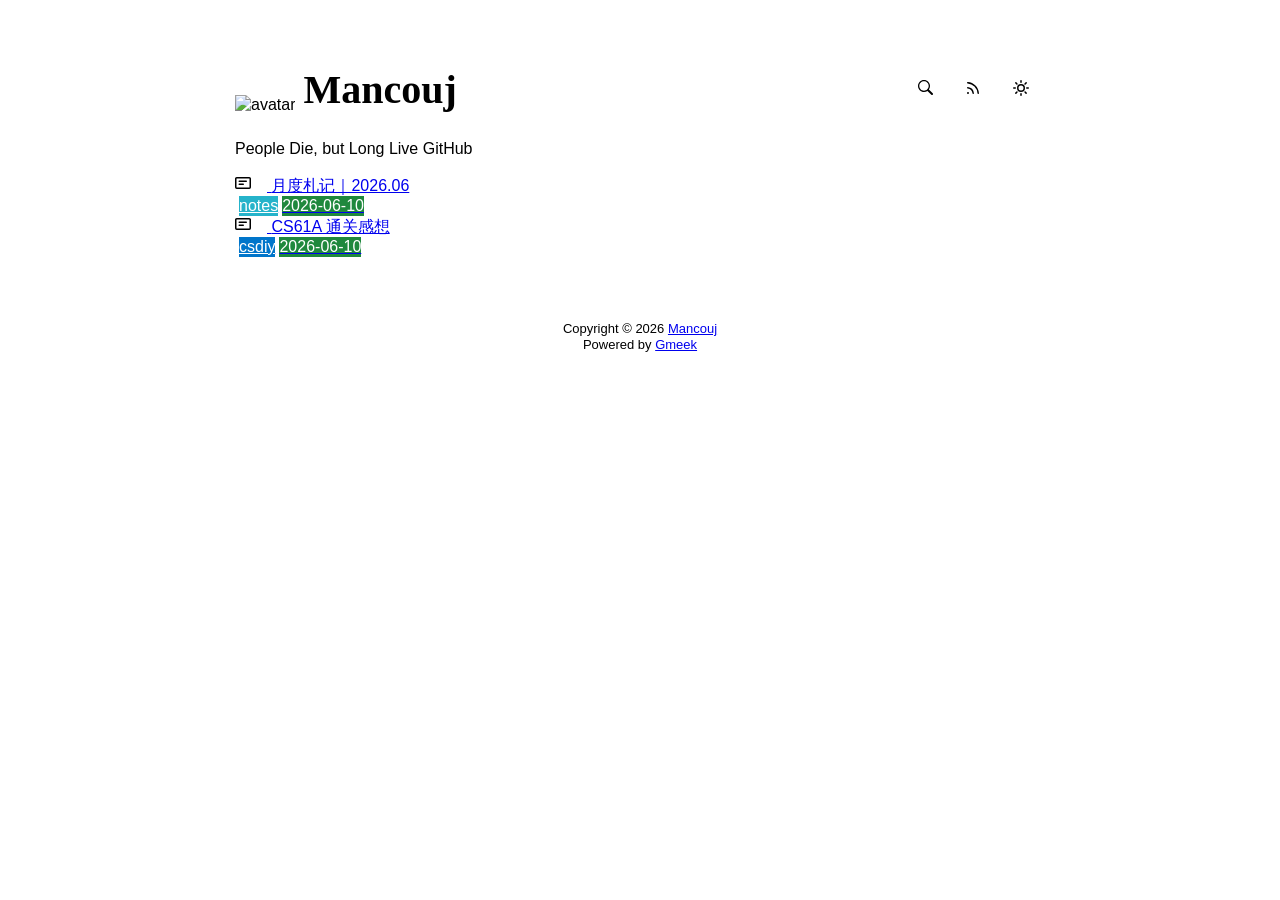
==== docs/index.html @ 9ec1790b "🎉auto update by Gmeek action" ====
<!DOCTYPE html>
<html data-color-mode="light" data-dark-theme="dark" data-light-theme="light" lang="zh-CN">
<head>
    <meta content="text/html; charset=utf-8" http-equiv="content-type" />
    <meta name="viewport" content="width=device-width,initial-scale=1.0">
    <meta http-equiv="X-UA-Compatible" content="IE=edge">
    <link href='https://mirrors.sustech.edu.cn/cdnjs/ajax/libs/Primer/21.0.7/primer.css' rel='stylesheet' />
    
    <link rel="icon" href="https://avatars.githubusercontent.com/mancuoj"><script>
        let theme = localStorage.getItem("meek_theme") || "light";
        document.documentElement.setAttribute("data-color-mode", theme);
    </script>
<meta name="description" content="People Die, but Long Live GitHub">
<meta property="og:title" content="Mancouj">
<meta property="og:description" content="People Die, but Long Live GitHub">
<meta property="og:type" content="blog">
<meta property="og:url" content="https://mancuoj.github.io">
<meta property="og:image" content="https://avatars.githubusercontent.com/mancuoj">
<title>Mancouj</title>

</head>
<style>
body{box-sizing: border-box;min-width: 200px;max-width: 900px;margin: 20px auto;padding: 45px;font-size: 16px;font-family: sans-serif;line-height: 1.25;}
#header{display:flex;padding-bottom:8px;border-bottom: 1px solid var(--borderColor-muted, var(--color-border-muted));margin-bottom: 16px;}
#footer {margin-top:64px; text-align: center;font-size: small;}

</style>

<style>
.avatar {transition: 0.8s;width:64px;height:64px;object-fit: cover;}
.avatar:hover{transform: scale(1.15) rotate(360deg);}
.title-left a{color:inherit;text-decoration:none;vertical-align: bottom;font-size:40px;font-weight: bold;font-family:Monaco;margin-left:8px;}
.title-right{display:flex;margin:auto 0 0 auto;}
.title-right button{margin-right:8px;padding:16px;}
.title-right .circle{padding: 14px 16px;}

.SideNav{min-width: 360px;}
.SideNav-icon{margin-right: 16px}
.SideNav-item .Label{color: #fff;margin-left:4px;}
.d-flex{min-width:0;}
.listTitle{overflow:hidden;white-space:nowrap;text-overflow: ellipsis;max-width: 100%;}
.listLabels{white-space:nowrap;display:flex;}
.listLabels object{max-height:16px;max-width:24px;}

@media (max-width: 600px) {
    body {padding: 8px;}
    .avatar {width:40px;height:40px;}
    .blogTitle{display:none;}
    #buttonRSS{display:none;}
    .LabelTime{display:none;}
}
</style>



<body>
    <div id="header">
<div class="title-left">
    <img src="https://avatars.githubusercontent.com/mancuoj" class="avatar circle" id="avatarImg" alt="avatar"><a class="blogTitle">Mancouj</a></div>
<div class="title-right">
    <a href="https://mancuoj.github.io/tag.html" id="buttonSearch" class="btn btn-invisible circle" title="搜索">
        <svg class="octicon" width="16" height="16" >
            <path id="pathSearch" fill-rule="evenodd"></path>
        </svg>
    </a>
    
    
    <a href="https://mancuoj.github.io/rss.xml" target="_blank" id="buttonRSS" class="btn btn-invisible circle" title="RSS">
        <svg class="octicon" width="16" height="16" >
            <path id="pathRSS" fill-rule="evenodd"></path>
        </svg>
    </a>
    <a class="btn btn-invisible circle" onclick="modeSwitch()" title="切换主题">
        <svg class="octicon" width="16" height="16" >
            <path id="themeSwitch" fill-rule="evenodd"></path>
        </svg>
    </a>
</div>
</div>
    <div id="content">
<div style="margin-bottom: 16px;">People Die, but Long Live GitHub</div>
<nav class="SideNav border">
<a class="SideNav-item d-flex flex-items-center flex-justify-between" href="post/3.html">
    <div class="d-flex flex-items-center">
        <svg class="SideNav-icon octicon" style="width:16px;height:16px"><path class="svgTop0" d=""></path>
        </svg>
        <span class="listTitle">月度札记｜2026.06</span>
    </div>
    <div class="listLabels">
        
        <span class="Label LabelName" style="background-color:#25b3ca"><object><a style="color:#fff" href="tag.html#notes">notes</a></object></span>
        <span class="Label LabelTime" style="background-color:#1f883d">2026-06-10</span>
    </div>
</a><a class="SideNav-item d-flex flex-items-center flex-justify-between" href="post/2.html">
    <div class="d-flex flex-items-center">
        <svg class="SideNav-icon octicon" style="width:16px;height:16px"><path class="svgTop0" d=""></path>
        </svg>
        <span class="listTitle">CS61A 通关感想</span>
    </div>
    <div class="listLabels">
        
        <span class="Label LabelName" style="background-color:#0075ca"><object><a style="color:#fff" href="tag.html#csdiy">csdiy</a></object></span>
        <span class="Label LabelTime" style="background-color:#1f883d">2026-06-10</span>
    </div>
</a>
</nav>
</div>
    <div id="footer"><div id="footer1">Copyright © <span id="copyrightYear"></span> <a href="https://mancuoj.github.io">Mancouj</a></div>
<div id="footer2">
    <span id="runday"></span><span>Powered by <a href="https://meekdai.com/Gmeek.html" target="_blank">Gmeek</a></span>
</div>

<script>
var now=new Date();
document.getElementById("copyrightYear").innerHTML=now.getFullYear();

if(""!=""){
    var startSite=new Date("");
    var diff=now.getTime()-startSite.getTime();
    var diffDay=Math.floor(diff/(1000*60*60*24));
    document.getElementById("runday").innerHTML="网站运行 "+diffDay+" 天"+" • ";
}
</script></div>
</body>
<script>
var IconList={'sun': 'M8 10.5a2.5 2.5 0 100-5 2.5 2.5 0 000 5zM8 12a4 4 0 100-8 4 4 0 000 8zM8 0a.75.75 0 01.75.75v1.5a.75.75 0 01-1.5 0V.75A.75.75 0 018 0zm0 13a.75.75 0 01.75.75v1.5a.75.75 0 01-1.5 0v-1.5A.75.75 0 018 13zM2.343 2.343a.75.75 0 011.061 0l1.06 1.061a.75.75 0 01-1.06 1.06l-1.06-1.06a.75.75 0 010-1.06zm9.193 9.193a.75.75 0 011.06 0l1.061 1.06a.75.75 0 01-1.06 1.061l-1.061-1.06a.75.75 0 010-1.061zM16 8a.75.75 0 01-.75.75h-1.5a.75.75 0 010-1.5h1.5A.75.75 0 0116 8zM3 8a.75.75 0 01-.75.75H.75a.75.75 0 010-1.5h1.5A.75.75 0 013 8zm10.657-5.657a.75.75 0 010 1.061l-1.061 1.06a.75.75 0 11-1.06-1.06l1.06-1.06a.75.75 0 011.06 0zm-9.193 9.193a.75.75 0 010 1.06l-1.06 1.061a.75.75 0 11-1.061-1.06l1.06-1.061a.75.75 0 011.061 0z', 'moon': 'M9.598 1.591a.75.75 0 01.785-.175 7 7 0 11-8.967 8.967.75.75 0 01.961-.96 5.5 5.5 0 007.046-7.046.75.75 0 01.175-.786zm1.616 1.945a7 7 0 01-7.678 7.678 5.5 5.5 0 107.678-7.678z', 'sync': 'M1.705 8.005a.75.75 0 0 1 .834.656 5.5 5.5 0 0 0 9.592 2.97l-1.204-1.204a.25.25 0 0 1 .177-.427h3.646a.25.25 0 0 1 .25.25v3.646a.25.25 0 0 1-.427.177l-1.38-1.38A7.002 7.002 0 0 1 1.05 8.84a.75.75 0 0 1 .656-.834ZM8 2.5a5.487 5.487 0 0 0-4.131 1.869l1.204 1.204A.25.25 0 0 1 4.896 6H1.25A.25.25 0 0 1 1 5.75V2.104a.25.25 0 0 1 .427-.177l1.38 1.38A7.002 7.002 0 0 1 14.95 7.16a.75.75 0 0 1-1.49.178A5.5 5.5 0 0 0 8 2.5Z', 'search': 'M15.7 13.3l-3.81-3.83A5.93 5.93 0 0 0 13 6c0-3.31-2.69-6-6-6S1 2.69 1 6s2.69 6 6 6c1.3 0 2.48-.41 3.47-1.11l3.83 3.81c.19.2.45.3.7.3.25 0 .52-.09.7-.3a.996.996 0 0 0 0-1.41v.01zM7 10.7c-2.59 0-4.7-2.11-4.7-4.7 0-2.59 2.11-4.7 4.7-4.7 2.59 0 4.7 2.11 4.7 4.7 0 2.59-2.11 4.7-4.7 4.7z', 'rss': 'M2.002 2.725a.75.75 0 0 1 .797-.699C8.79 2.42 13.58 7.21 13.974 13.201a.75.75 0 0 1-1.497.098 10.502 10.502 0 0 0-9.776-9.776.747.747 0 0 1-.7-.798ZM2.84 7.05h-.002a7.002 7.002 0 0 1 6.113 6.111.75.75 0 0 1-1.49.178 5.503 5.503 0 0 0-4.8-4.8.75.75 0 0 1 .179-1.489ZM2 13a1 1 0 1 1 2 0 1 1 0 0 1-2 0Z', 'upload': 'M2.75 14A1.75 1.75 0 0 1 1 12.25v-2.5a.75.75 0 0 1 1.5 0v2.5c0 .138.112.25.25.25h10.5a.25.25 0 0 0 .25-.25v-2.5a.75.75 0 0 1 1.5 0v2.5A1.75 1.75 0 0 1 13.25 14Z M11.78 4.72a.749.749 0 1 1-1.06 1.06L8.75 3.811V9.5a.75.75 0 0 1-1.5 0V3.811L5.28 5.78a.749.749 0 1 1-1.06-1.06l3.25-3.25a.749.749 0 0 1 1.06 0l3.25 3.25Z', 'post': 'M0 3.75C0 2.784.784 2 1.75 2h12.5c.966 0 1.75.784 1.75 1.75v8.5A1.75 1.75 0 0 1 14.25 14H1.75A1.75 1.75 0 0 1 0 12.25Zm1.75-.25a.25.25 0 0 0-.25.25v8.5c0 .138.112.25.25.25h12.5a.25.25 0 0 0 .25-.25v-8.5a.25.25 0 0 0-.25-.25ZM3.5 6.25a.75.75 0 0 1 .75-.75h7a.75.75 0 0 1 0 1.5h-7a.75.75 0 0 1-.75-.75Zm.75 2.25h4a.75.75 0 0 1 0 1.5h-4a.75.75 0 0 1 0-1.5Z'};
var utterancesLoad=0;

let themeSettings={
    "dark": ["dark","moon","#00f0ff","dark-blue"],
    "light": ["light","sun","#ff5000","github-light"],
    "auto": ["auto","sync","","preferred-color-scheme"]
};
function changeTheme(mode, icon, color, utheme){
    document.documentElement.setAttribute("data-color-mode",mode);
    document.getElementById("themeSwitch").setAttribute("d",value=IconList[icon]);
    document.getElementById("themeSwitch").parentNode.style.color=color;
    if(utterancesLoad==1){utterancesTheme(utheme);}
}
function modeSwitch(){
    let currentMode=document.documentElement.getAttribute('data-color-mode');
    let newMode = currentMode === "light" ? "dark" : currentMode === "dark" ? "auto" : "light";
    localStorage.setItem("meek_theme", newMode);
    if(themeSettings[newMode]){
        changeTheme(...themeSettings[newMode]);
    }
}
function utterancesTheme(theme){
    const message={type:'set-theme',theme: theme};
    const iframe=document.getElementsByClassName('utterances-frame')[0];
    iframe.contentWindow.postMessage(message,'https://utteranc.es');
}
if(themeSettings[theme]){changeTheme(...themeSettings[theme]);}
console.log("\n %c Gmeek last https://github.com/Meekdai/Gmeek \n","padding:5px 0;background:#02d81d;color:#fff");
</script>

<script>
document.getElementById("pathSearch").setAttribute("d",IconList["search"]);
document.getElementById("pathRSS").setAttribute("d",IconList["rss"]);
iconTOP=document.getElementsByClassName("svgTop1");
iconPost=document.getElementsByClassName("svgTop0");
for(var i=0;i<iconTOP.length;i++){
    iconTOP[i].setAttribute("d",IconList["upload"]);
    iconTOP[i].parentNode.style.color="red";
}
for(var i=0;i<iconPost.length;i++){
    iconPost[i].setAttribute("d",IconList["post"]);
}




</script>


</html>
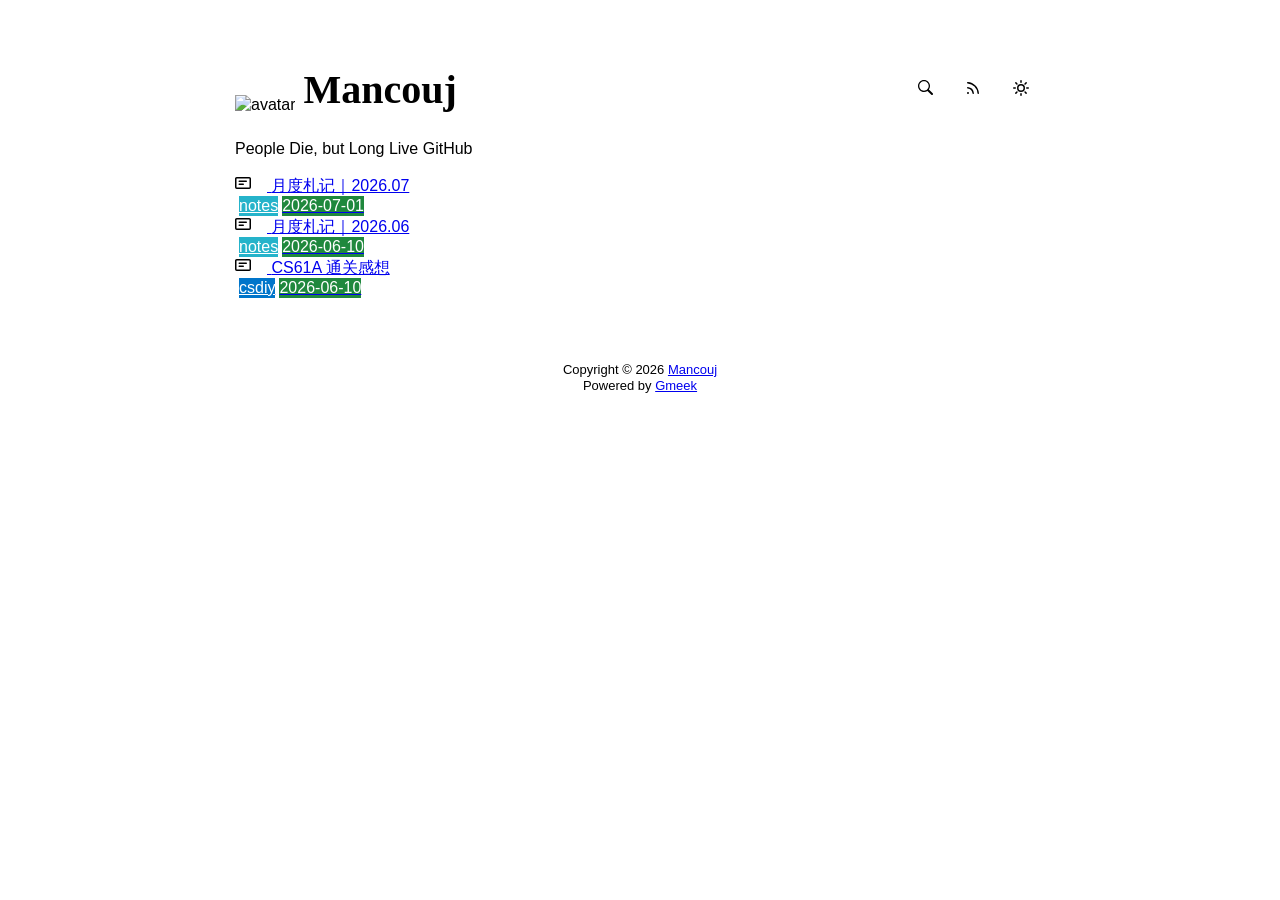
==== commit f5c4ff42: "🎉auto update by Gmeek action" ====
--- a/docs/index.html
+++ b/docs/index.html
@@ -80,7 +80,18 @@
     <div id="content">
 <div style="margin-bottom: 16px;">People Die, but Long Live GitHub</div>
 <nav class="SideNav border">
-<a class="SideNav-item d-flex flex-items-center flex-justify-between" href="post/3.html">
+<a class="SideNav-item d-flex flex-items-center flex-justify-between" href="post/4.html">
+    <div class="d-flex flex-items-center">
+        <svg class="SideNav-icon octicon" style="width:16px;height:16px"><path class="svgTop0" d=""></path>
+        </svg>
+        <span class="listTitle">月度札记｜2026.07</span>
+    </div>
+    <div class="listLabels">
+        
+        <span class="Label LabelName" style="background-color:#25b3ca"><object><a style="color:#fff" href="tag.html#notes">notes</a></object></span>
+        <span class="Label LabelTime" style="background-color:#1f883d">2026-07-01</span>
+    </div>
+</a><a class="SideNav-item d-flex flex-items-center flex-justify-between" href="post/3.html">
     <div class="d-flex flex-items-center">
         <svg class="SideNav-icon octicon" style="width:16px;height:16px"><path class="svgTop0" d=""></path>
         </svg>
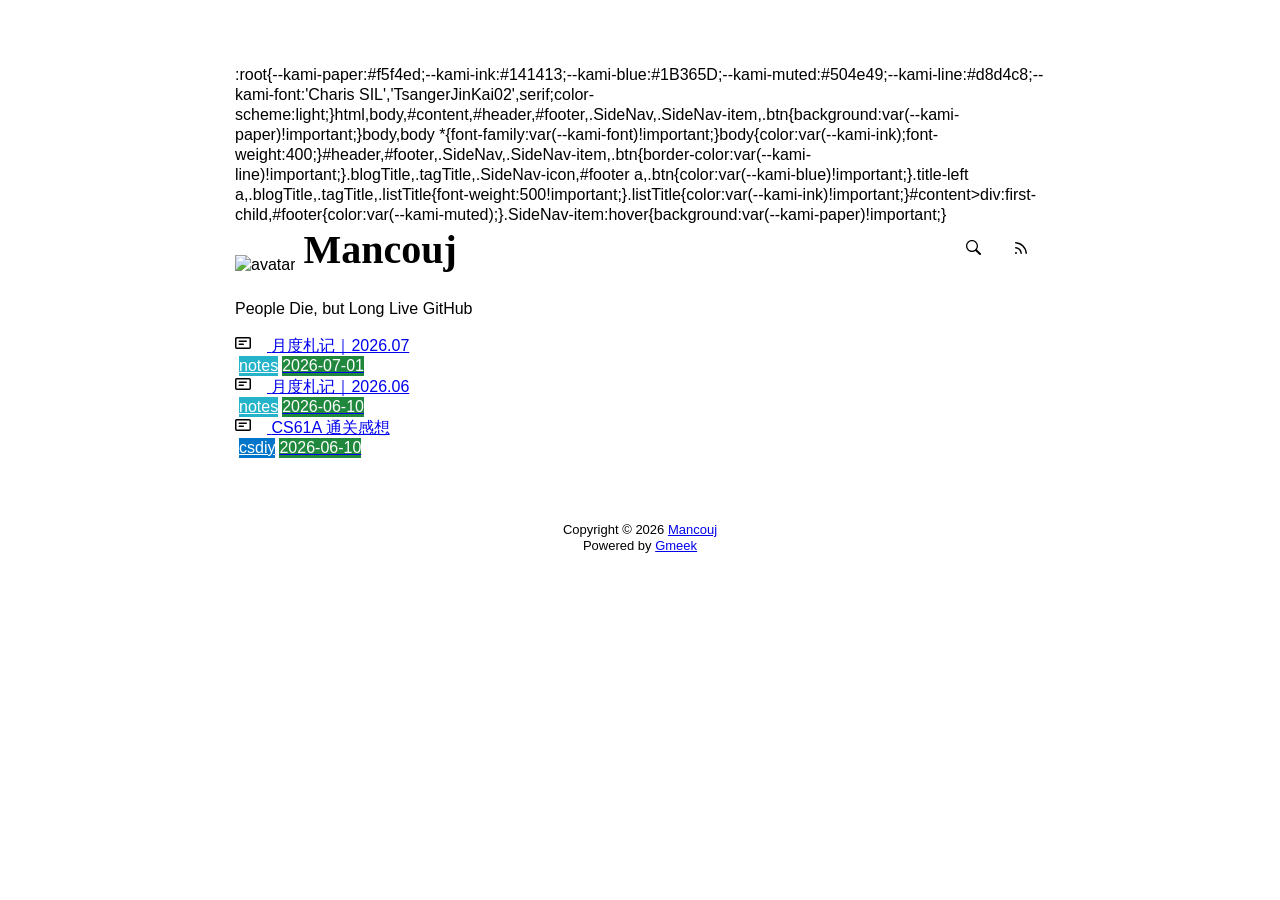
==== commit cb4a984f: "🎉auto update by Gmeek action" ====
--- a/docs/index.html
+++ b/docs/index.html
@@ -1,15 +1,12 @@
 <!DOCTYPE html>
-<html data-color-mode="light" data-dark-theme="dark" data-light-theme="light" lang="zh-CN">
+<html data-color-mode="light" data-dark-theme="github-light" data-light-theme="light" lang="zh-CN">
 <head>
     <meta content="text/html; charset=utf-8" http-equiv="content-type" />
     <meta name="viewport" content="width=device-width,initial-scale=1.0">
     <meta http-equiv="X-UA-Compatible" content="IE=edge">
     <link href='https://mirrors.sustech.edu.cn/cdnjs/ajax/libs/Primer/21.0.7/primer.css' rel='stylesheet' />
-    
-    <link rel="icon" href="https://avatars.githubusercontent.com/mancuoj"><script>
-        let theme = localStorage.getItem("meek_theme") || "light";
-        document.documentElement.setAttribute("data-color-mode", theme);
-    </script>
+    <link rel="preconnect" href="https://gw.alipayobjects.com" crossorigin><link rel="preconnect" href="https://fonts.googleapis.com"><link rel="preconnect" href="https://fonts.gstatic.com" crossorigin><link rel="stylesheet" href="https://gw.alipayobjects.com/os/k/jinkai/style.css"><link rel="stylesheet" href="https://fonts.googleapis.com/css2?family=Charis+SIL:wght@400;700&display=swap">
+    <link rel="icon" href="https://avatars.githubusercontent.com/mancuoj">
 <meta name="description" content="People Die, but Long Live GitHub">
 <meta property="og:title" content="Mancouj">
 <meta property="og:description" content="People Die, but Long Live GitHub">
@@ -50,7 +47,7 @@
     .LabelTime{display:none;}
 }
 </style>
-
+:root{--kami-paper:#f5f4ed;--kami-ink:#141413;--kami-blue:#1B365D;--kami-muted:#504e49;--kami-line:#d8d4c8;--kami-font:'Charis SIL','TsangerJinKai02',serif;color-scheme:light;}html,body,#content,#header,#footer,.SideNav,.SideNav-item,.btn{background:var(--kami-paper)!important;}body,body *{font-family:var(--kami-font)!important;}body{color:var(--kami-ink);font-weight:400;}#header,#footer,.SideNav,.SideNav-item,.btn{border-color:var(--kami-line)!important;}.blogTitle,.tagTitle,.SideNav-icon,#footer a,.btn{color:var(--kami-blue)!important;}.title-left a,.blogTitle,.tagTitle,.listTitle{font-weight:500!important;}.listTitle{color:var(--kami-ink)!important;}#content>div:first-child,#footer{color:var(--kami-muted);}.SideNav-item:hover{background:var(--kami-paper)!important;}
 
 
 <body>
@@ -70,7 +67,7 @@
             <path id="pathRSS" fill-rule="evenodd"></path>
         </svg>
     </a>
-    <a class="btn btn-invisible circle" onclick="modeSwitch()" title="切换主题">
+    <a class="btn btn-invisible circle" onclick="modeSwitch()" title="切换主题"style="display:none;">
         <svg class="octicon" width="16" height="16" >
             <path id="themeSwitch" fill-rule="evenodd"></path>
         </svg>
@@ -137,31 +134,6 @@
 var IconList={'sun': 'M8 10.5a2.5 2.5 0 100-5 2.5 2.5 0 000 5zM8 12a4 4 0 100-8 4 4 0 000 8zM8 0a.75.75 0 01.75.75v1.5a.75.75 0 01-1.5 0V.75A.75.75 0 018 0zm0 13a.75.75 0 01.75.75v1.5a.75.75 0 01-1.5 0v-1.5A.75.75 0 018 13zM2.343 2.343a.75.75 0 011.061 0l1.06 1.061a.75.75 0 01-1.06 1.06l-1.06-1.06a.75.75 0 010-1.06zm9.193 9.193a.75.75 0 011.06 0l1.061 1.06a.75.75 0 01-1.06 1.061l-1.061-1.06a.75.75 0 010-1.061zM16 8a.75.75 0 01-.75.75h-1.5a.75.75 0 010-1.5h1.5A.75.75 0 0116 8zM3 8a.75.75 0 01-.75.75H.75a.75.75 0 010-1.5h1.5A.75.75 0 013 8zm10.657-5.657a.75.75 0 010 1.061l-1.061 1.06a.75.75 0 11-1.06-1.06l1.06-1.06a.75.75 0 011.06 0zm-9.193 9.193a.75.75 0 010 1.06l-1.06 1.061a.75.75 0 11-1.061-1.06l1.06-1.061a.75.75 0 011.061 0z', 'moon': 'M9.598 1.591a.75.75 0 01.785-.175 7 7 0 11-8.967 8.967.75.75 0 01.961-.96 5.5 5.5 0 007.046-7.046.75.75 0 01.175-.786zm1.616 1.945a7 7 0 01-7.678 7.678 5.5 5.5 0 107.678-7.678z', 'sync': 'M1.705 8.005a.75.75 0 0 1 .834.656 5.5 5.5 0 0 0 9.592 2.97l-1.204-1.204a.25.25 0 0 1 .177-.427h3.646a.25.25 0 0 1 .25.25v3.646a.25.25 0 0 1-.427.177l-1.38-1.38A7.002 7.002 0 0 1 1.05 8.84a.75.75 0 0 1 .656-.834ZM8 2.5a5.487 5.487 0 0 0-4.131 1.869l1.204 1.204A.25.25 0 0 1 4.896 6H1.25A.25.25 0 0 1 1 5.75V2.104a.25.25 0 0 1 .427-.177l1.38 1.38A7.002 7.002 0 0 1 14.95 7.16a.75.75 0 0 1-1.49.178A5.5 5.5 0 0 0 8 2.5Z', 'search': 'M15.7 13.3l-3.81-3.83A5.93 5.93 0 0 0 13 6c0-3.31-2.69-6-6-6S1 2.69 1 6s2.69 6 6 6c1.3 0 2.48-.41 3.47-1.11l3.83 3.81c.19.2.45.3.7.3.25 0 .52-.09.7-.3a.996.996 0 0 0 0-1.41v.01zM7 10.7c-2.59 0-4.7-2.11-4.7-4.7 0-2.59 2.11-4.7 4.7-4.7 2.59 0 4.7 2.11 4.7 4.7 0 2.59-2.11 4.7-4.7 4.7z', 'rss': 'M2.002 2.725a.75.75 0 0 1 .797-.699C8.79 2.42 13.58 7.21 13.974 13.201a.75.75 0 0 1-1.497.098 10.502 10.502 0 0 0-9.776-9.776.747.747 0 0 1-.7-.798ZM2.84 7.05h-.002a7.002 7.002 0 0 1 6.113 6.111.75.75 0 0 1-1.49.178 5.503 5.503 0 0 0-4.8-4.8.75.75 0 0 1 .179-1.489ZM2 13a1 1 0 1 1 2 0 1 1 0 0 1-2 0Z', 'upload': 'M2.75 14A1.75 1.75 0 0 1 1 12.25v-2.5a.75.75 0 0 1 1.5 0v2.5c0 .138.112.25.25.25h10.5a.25.25 0 0 0 .25-.25v-2.5a.75.75 0 0 1 1.5 0v2.5A1.75 1.75 0 0 1 13.25 14Z M11.78 4.72a.749.749 0 1 1-1.06 1.06L8.75 3.811V9.5a.75.75 0 0 1-1.5 0V3.811L5.28 5.78a.749.749 0 1 1-1.06-1.06l3.25-3.25a.749.749 0 0 1 1.06 0l3.25 3.25Z', 'post': 'M0 3.75C0 2.784.784 2 1.75 2h12.5c.966 0 1.75.784 1.75 1.75v8.5A1.75 1.75 0 0 1 14.25 14H1.75A1.75 1.75 0 0 1 0 12.25Zm1.75-.25a.25.25 0 0 0-.25.25v8.5c0 .138.112.25.25.25h12.5a.25.25 0 0 0 .25-.25v-8.5a.25.25 0 0 0-.25-.25ZM3.5 6.25a.75.75 0 0 1 .75-.75h7a.75.75 0 0 1 0 1.5h-7a.75.75 0 0 1-.75-.75Zm.75 2.25h4a.75.75 0 0 1 0 1.5h-4a.75.75 0 0 1 0-1.5Z'};
 var utterancesLoad=0;
 
-let themeSettings={
-    "dark": ["dark","moon","#00f0ff","dark-blue"],
-    "light": ["light","sun","#ff5000","github-light"],
-    "auto": ["auto","sync","","preferred-color-scheme"]
-};
-function changeTheme(mode, icon, color, utheme){
-    document.documentElement.setAttribute("data-color-mode",mode);
-    document.getElementById("themeSwitch").setAttribute("d",value=IconList[icon]);
-    document.getElementById("themeSwitch").parentNode.style.color=color;
-    if(utterancesLoad==1){utterancesTheme(utheme);}
-}
-function modeSwitch(){
-    let currentMode=document.documentElement.getAttribute('data-color-mode');
-    let newMode = currentMode === "light" ? "dark" : currentMode === "dark" ? "auto" : "light";
-    localStorage.setItem("meek_theme", newMode);
-    if(themeSettings[newMode]){
-        changeTheme(...themeSettings[newMode]);
-    }
-}
-function utterancesTheme(theme){
-    const message={type:'set-theme',theme: theme};
-    const iframe=document.getElementsByClassName('utterances-frame')[0];
-    iframe.contentWindow.postMessage(message,'https://utteranc.es');
-}
-if(themeSettings[theme]){changeTheme(...themeSettings[theme]);}
 console.log("\n %c Gmeek last https://github.com/Meekdai/Gmeek \n","padding:5px 0;background:#02d81d;color:#fff");
 </script>
 
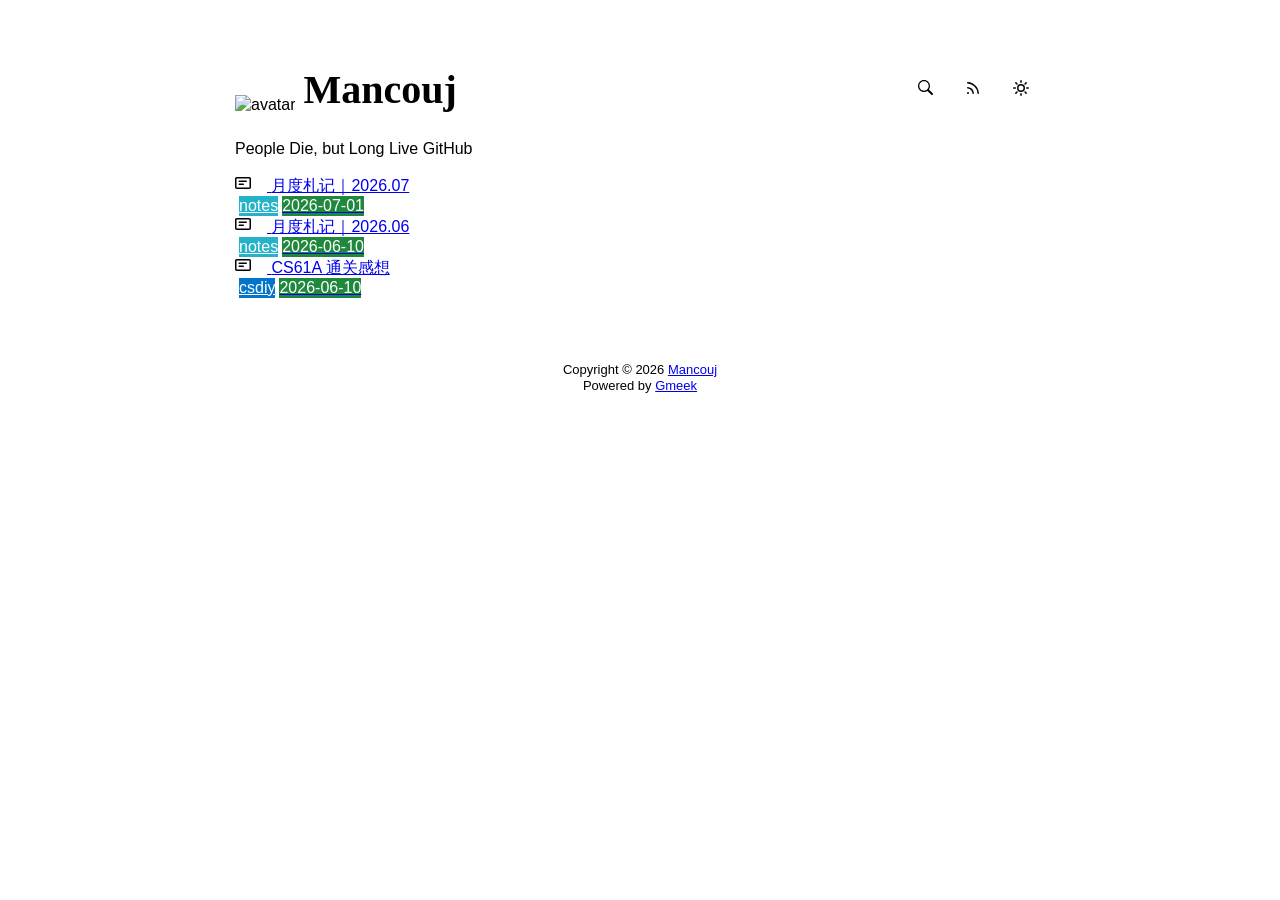
==== commit bc051a60: "🎉auto update by Gmeek action" ====
--- a/docs/index.html
+++ b/docs/index.html
@@ -1,12 +1,15 @@
 <!DOCTYPE html>
-<html data-color-mode="light" data-dark-theme="github-light" data-light-theme="light" lang="zh-CN">
+<html data-color-mode="light" data-dark-theme="dark" data-light-theme="light" lang="zh-CN">
 <head>
     <meta content="text/html; charset=utf-8" http-equiv="content-type" />
     <meta name="viewport" content="width=device-width,initial-scale=1.0">
     <meta http-equiv="X-UA-Compatible" content="IE=edge">
     <link href='https://mirrors.sustech.edu.cn/cdnjs/ajax/libs/Primer/21.0.7/primer.css' rel='stylesheet' />
-    <link rel="preconnect" href="https://gw.alipayobjects.com" crossorigin><link rel="preconnect" href="https://fonts.googleapis.com"><link rel="preconnect" href="https://fonts.gstatic.com" crossorigin><link rel="stylesheet" href="https://gw.alipayobjects.com/os/k/jinkai/style.css"><link rel="stylesheet" href="https://fonts.googleapis.com/css2?family=Charis+SIL:wght@400;700&display=swap">
-    <link rel="icon" href="https://avatars.githubusercontent.com/mancuoj">
+    
+    <link rel="icon" href="https://avatars.githubusercontent.com/mancuoj"><script>
+        let theme = localStorage.getItem("meek_theme") || "light";
+        document.documentElement.setAttribute("data-color-mode", theme);
+    </script>
 <meta name="description" content="People Die, but Long Live GitHub">
 <meta property="og:title" content="Mancouj">
 <meta property="og:description" content="People Die, but Long Live GitHub">
@@ -47,7 +50,7 @@
     .LabelTime{display:none;}
 }
 </style>
-:root{--kami-paper:#f5f4ed;--kami-ink:#141413;--kami-blue:#1B365D;--kami-muted:#504e49;--kami-line:#d8d4c8;--kami-font:'Charis SIL','TsangerJinKai02',serif;color-scheme:light;}html,body,#content,#header,#footer,.SideNav,.SideNav-item,.btn{background:var(--kami-paper)!important;}body,body *{font-family:var(--kami-font)!important;}body{color:var(--kami-ink);font-weight:400;}#header,#footer,.SideNav,.SideNav-item,.btn{border-color:var(--kami-line)!important;}.blogTitle,.tagTitle,.SideNav-icon,#footer a,.btn{color:var(--kami-blue)!important;}.title-left a,.blogTitle,.tagTitle,.listTitle{font-weight:500!important;}.listTitle{color:var(--kami-ink)!important;}#content>div:first-child,#footer{color:var(--kami-muted);}.SideNav-item:hover{background:var(--kami-paper)!important;}
+
 
 
 <body>
@@ -67,7 +70,7 @@
             <path id="pathRSS" fill-rule="evenodd"></path>
         </svg>
     </a>
-    <a class="btn btn-invisible circle" onclick="modeSwitch()" title="切换主题"style="display:none;">
+    <a class="btn btn-invisible circle" onclick="modeSwitch()" title="切换主题">
         <svg class="octicon" width="16" height="16" >
             <path id="themeSwitch" fill-rule="evenodd"></path>
         </svg>
@@ -134,6 +137,31 @@
 var IconList={'sun': 'M8 10.5a2.5 2.5 0 100-5 2.5 2.5 0 000 5zM8 12a4 4 0 100-8 4 4 0 000 8zM8 0a.75.75 0 01.75.75v1.5a.75.75 0 01-1.5 0V.75A.75.75 0 018 0zm0 13a.75.75 0 01.75.75v1.5a.75.75 0 01-1.5 0v-1.5A.75.75 0 018 13zM2.343 2.343a.75.75 0 011.061 0l1.06 1.061a.75.75 0 01-1.06 1.06l-1.06-1.06a.75.75 0 010-1.06zm9.193 9.193a.75.75 0 011.06 0l1.061 1.06a.75.75 0 01-1.06 1.061l-1.061-1.06a.75.75 0 010-1.061zM16 8a.75.75 0 01-.75.75h-1.5a.75.75 0 010-1.5h1.5A.75.75 0 0116 8zM3 8a.75.75 0 01-.75.75H.75a.75.75 0 010-1.5h1.5A.75.75 0 013 8zm10.657-5.657a.75.75 0 010 1.061l-1.061 1.06a.75.75 0 11-1.06-1.06l1.06-1.06a.75.75 0 011.06 0zm-9.193 9.193a.75.75 0 010 1.06l-1.06 1.061a.75.75 0 11-1.061-1.06l1.06-1.061a.75.75 0 011.061 0z', 'moon': 'M9.598 1.591a.75.75 0 01.785-.175 7 7 0 11-8.967 8.967.75.75 0 01.961-.96 5.5 5.5 0 007.046-7.046.75.75 0 01.175-.786zm1.616 1.945a7 7 0 01-7.678 7.678 5.5 5.5 0 107.678-7.678z', 'sync': 'M1.705 8.005a.75.75 0 0 1 .834.656 5.5 5.5 0 0 0 9.592 2.97l-1.204-1.204a.25.25 0 0 1 .177-.427h3.646a.25.25 0 0 1 .25.25v3.646a.25.25 0 0 1-.427.177l-1.38-1.38A7.002 7.002 0 0 1 1.05 8.84a.75.75 0 0 1 .656-.834ZM8 2.5a5.487 5.487 0 0 0-4.131 1.869l1.204 1.204A.25.25 0 0 1 4.896 6H1.25A.25.25 0 0 1 1 5.75V2.104a.25.25 0 0 1 .427-.177l1.38 1.38A7.002 7.002 0 0 1 14.95 7.16a.75.75 0 0 1-1.49.178A5.5 5.5 0 0 0 8 2.5Z', 'search': 'M15.7 13.3l-3.81-3.83A5.93 5.93 0 0 0 13 6c0-3.31-2.69-6-6-6S1 2.69 1 6s2.69 6 6 6c1.3 0 2.48-.41 3.47-1.11l3.83 3.81c.19.2.45.3.7.3.25 0 .52-.09.7-.3a.996.996 0 0 0 0-1.41v.01zM7 10.7c-2.59 0-4.7-2.11-4.7-4.7 0-2.59 2.11-4.7 4.7-4.7 2.59 0 4.7 2.11 4.7 4.7 0 2.59-2.11 4.7-4.7 4.7z', 'rss': 'M2.002 2.725a.75.75 0 0 1 .797-.699C8.79 2.42 13.58 7.21 13.974 13.201a.75.75 0 0 1-1.497.098 10.502 10.502 0 0 0-9.776-9.776.747.747 0 0 1-.7-.798ZM2.84 7.05h-.002a7.002 7.002 0 0 1 6.113 6.111.75.75 0 0 1-1.49.178 5.503 5.503 0 0 0-4.8-4.8.75.75 0 0 1 .179-1.489ZM2 13a1 1 0 1 1 2 0 1 1 0 0 1-2 0Z', 'upload': 'M2.75 14A1.75 1.75 0 0 1 1 12.25v-2.5a.75.75 0 0 1 1.5 0v2.5c0 .138.112.25.25.25h10.5a.25.25 0 0 0 .25-.25v-2.5a.75.75 0 0 1 1.5 0v2.5A1.75 1.75 0 0 1 13.25 14Z M11.78 4.72a.749.749 0 1 1-1.06 1.06L8.75 3.811V9.5a.75.75 0 0 1-1.5 0V3.811L5.28 5.78a.749.749 0 1 1-1.06-1.06l3.25-3.25a.749.749 0 0 1 1.06 0l3.25 3.25Z', 'post': 'M0 3.75C0 2.784.784 2 1.75 2h12.5c.966 0 1.75.784 1.75 1.75v8.5A1.75 1.75 0 0 1 14.25 14H1.75A1.75 1.75 0 0 1 0 12.25Zm1.75-.25a.25.25 0 0 0-.25.25v8.5c0 .138.112.25.25.25h12.5a.25.25 0 0 0 .25-.25v-8.5a.25.25 0 0 0-.25-.25ZM3.5 6.25a.75.75 0 0 1 .75-.75h7a.75.75 0 0 1 0 1.5h-7a.75.75 0 0 1-.75-.75Zm.75 2.25h4a.75.75 0 0 1 0 1.5h-4a.75.75 0 0 1 0-1.5Z'};
 var utterancesLoad=0;
 
+let themeSettings={
+    "dark": ["dark","moon","#00f0ff","dark-blue"],
+    "light": ["light","sun","#ff5000","github-light"],
+    "auto": ["auto","sync","","preferred-color-scheme"]
+};
+function changeTheme(mode, icon, color, utheme){
+    document.documentElement.setAttribute("data-color-mode",mode);
+    document.getElementById("themeSwitch").setAttribute("d",value=IconList[icon]);
+    document.getElementById("themeSwitch").parentNode.style.color=color;
+    if(utterancesLoad==1){utterancesTheme(utheme);}
+}
+function modeSwitch(){
+    let currentMode=document.documentElement.getAttribute('data-color-mode');
+    let newMode = currentMode === "light" ? "dark" : currentMode === "dark" ? "auto" : "light";
+    localStorage.setItem("meek_theme", newMode);
+    if(themeSettings[newMode]){
+        changeTheme(...themeSettings[newMode]);
+    }
+}
+function utterancesTheme(theme){
+    const message={type:'set-theme',theme: theme};
+    const iframe=document.getElementsByClassName('utterances-frame')[0];
+    iframe.contentWindow.postMessage(message,'https://utteranc.es');
+}
+if(themeSettings[theme]){changeTheme(...themeSettings[theme]);}
 console.log("\n %c Gmeek last https://github.com/Meekdai/Gmeek \n","padding:5px 0;background:#02d81d;color:#fff");
 </script>
 
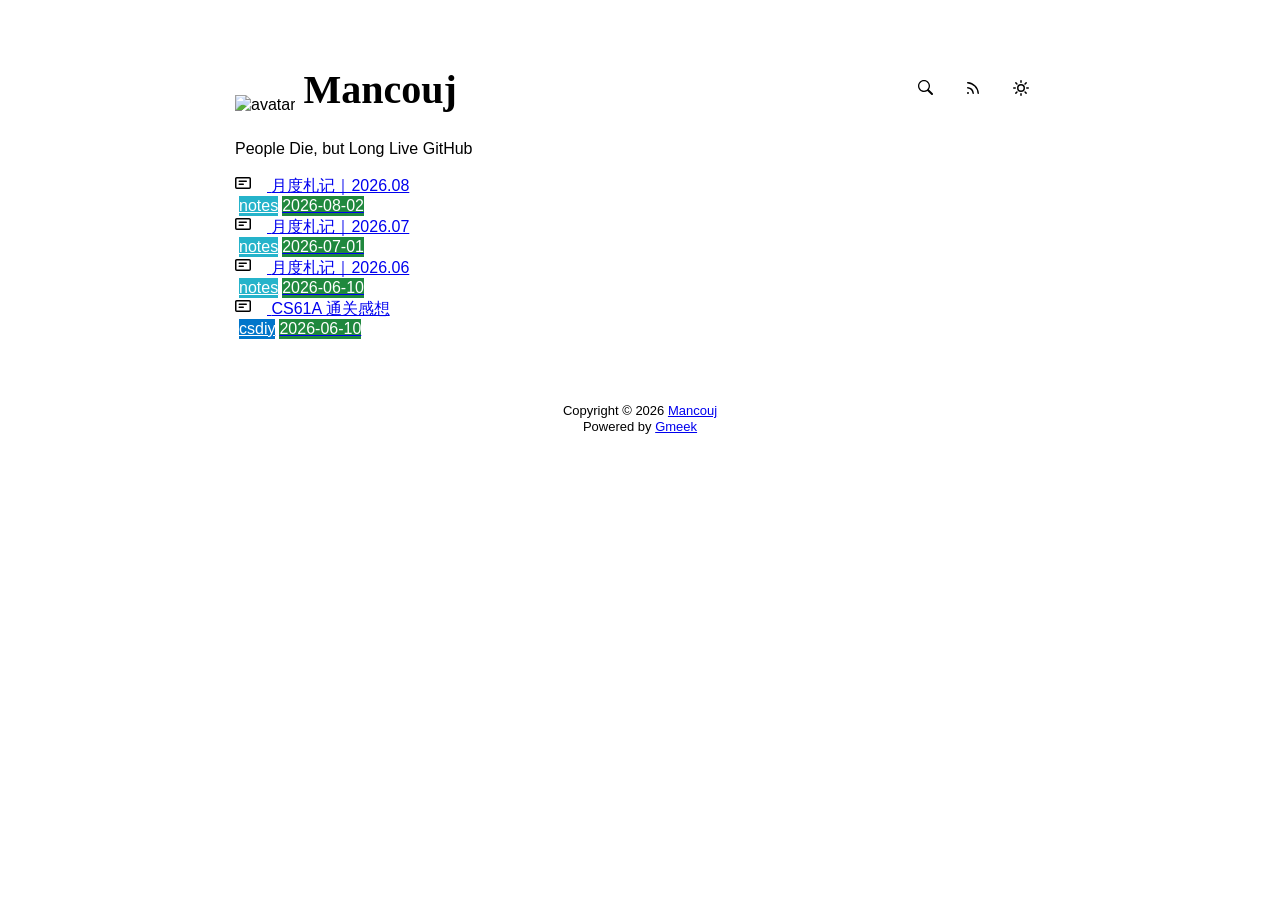
==== commit eceadff2: "🎉auto update by Gmeek action" ====
--- a/docs/index.html
+++ b/docs/index.html
@@ -80,7 +80,18 @@
     <div id="content">
 <div style="margin-bottom: 16px;">People Die, but Long Live GitHub</div>
 <nav class="SideNav border">
-<a class="SideNav-item d-flex flex-items-center flex-justify-between" href="post/4.html">
+<a class="SideNav-item d-flex flex-items-center flex-justify-between" href="post/5.html">
+    <div class="d-flex flex-items-center">
+        <svg class="SideNav-icon octicon" style="width:16px;height:16px"><path class="svgTop0" d=""></path>
+        </svg>
+        <span class="listTitle">月度札记｜2026.08</span>
+    </div>
+    <div class="listLabels">
+        
+        <span class="Label LabelName" style="background-color:#25b3ca"><object><a style="color:#fff" href="tag.html#notes">notes</a></object></span>
+        <span class="Label LabelTime" style="background-color:#1f883d">2026-08-02</span>
+    </div>
+</a><a class="SideNav-item d-flex flex-items-center flex-justify-between" href="post/4.html">
     <div class="d-flex flex-items-center">
         <svg class="SideNav-icon octicon" style="width:16px;height:16px"><path class="svgTop0" d=""></path>
         </svg>
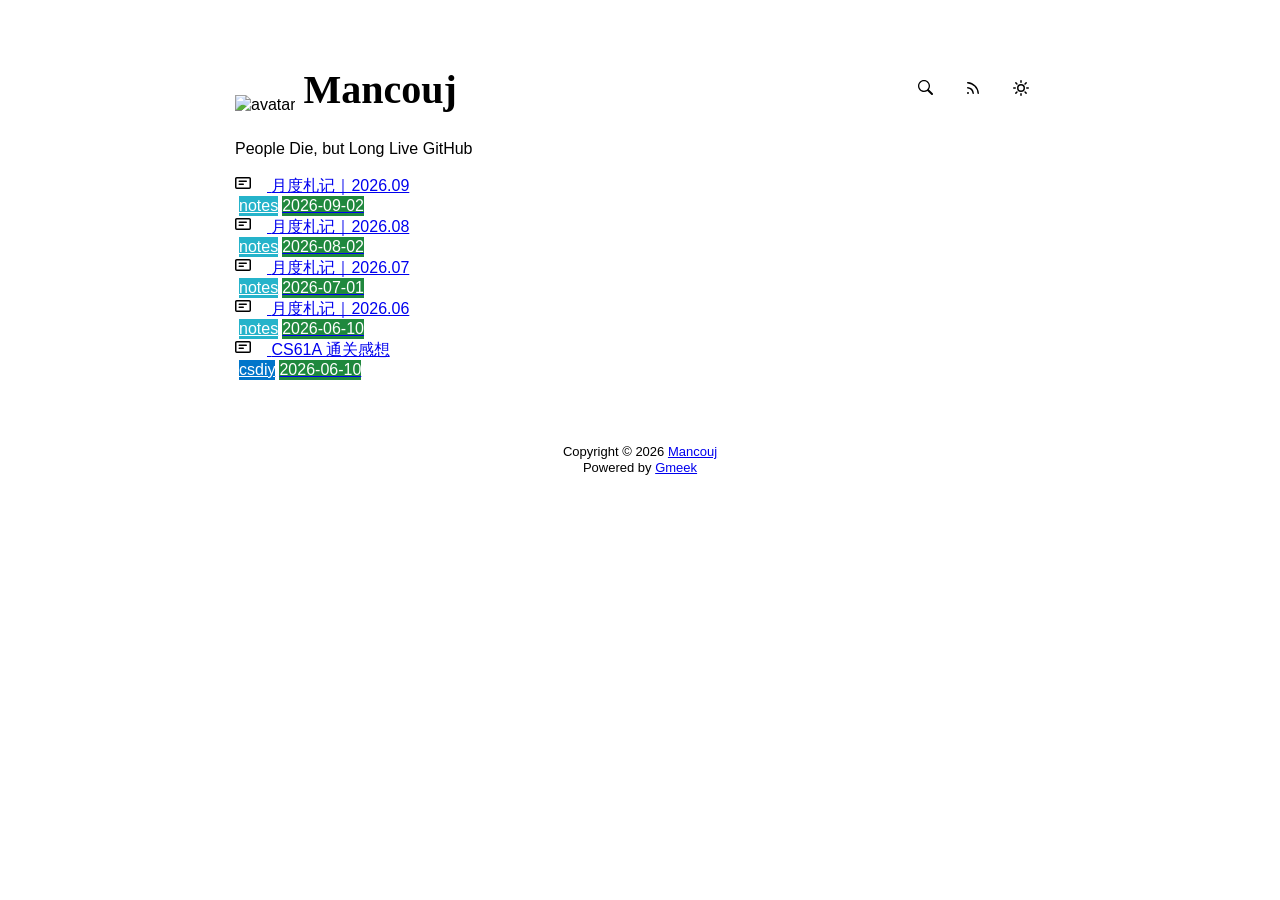
==== commit dad6c218: "🎉auto update by Gmeek action" ====
--- a/docs/index.html
+++ b/docs/index.html
@@ -80,7 +80,18 @@
     <div id="content">
 <div style="margin-bottom: 16px;">People Die, but Long Live GitHub</div>
 <nav class="SideNav border">
-<a class="SideNav-item d-flex flex-items-center flex-justify-between" href="post/5.html">
+<a class="SideNav-item d-flex flex-items-center flex-justify-between" href="post/6.html">
+    <div class="d-flex flex-items-center">
+        <svg class="SideNav-icon octicon" style="width:16px;height:16px"><path class="svgTop0" d=""></path>
+        </svg>
+        <span class="listTitle">月度札记｜2026.09</span>
+    </div>
+    <div class="listLabels">
+        
+        <span class="Label LabelName" style="background-color:#25b3ca"><object><a style="color:#fff" href="tag.html#notes">notes</a></object></span>
+        <span class="Label LabelTime" style="background-color:#1f883d">2026-09-02</span>
+    </div>
+</a><a class="SideNav-item d-flex flex-items-center flex-justify-between" href="post/5.html">
     <div class="d-flex flex-items-center">
         <svg class="SideNav-icon octicon" style="width:16px;height:16px"><path class="svgTop0" d=""></path>
         </svg>
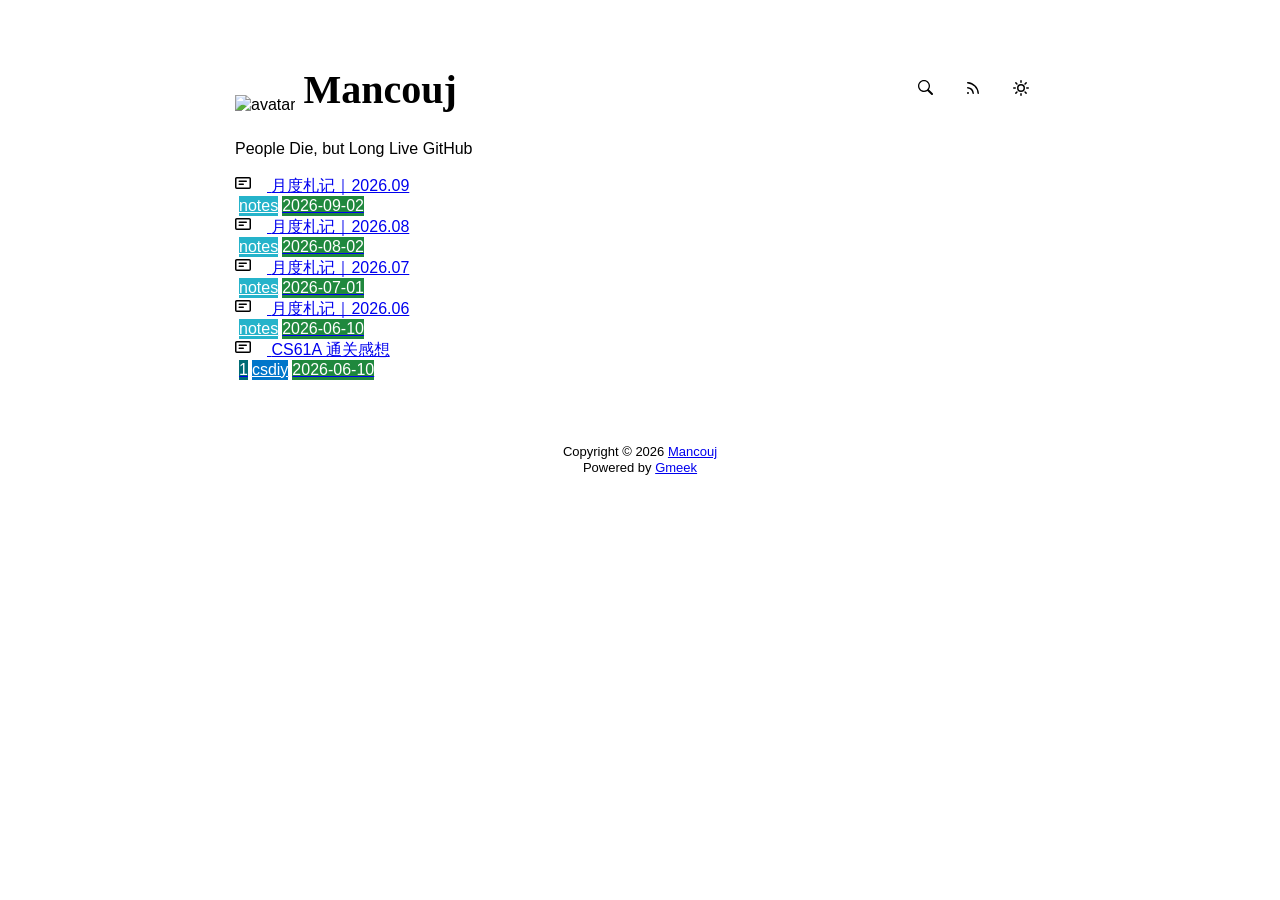
==== commit 2fe755f5: "🎉auto update by Gmeek action" ====
--- a/docs/index.html
+++ b/docs/index.html
@@ -131,7 +131,7 @@
         <span class="listTitle">CS61A 通关感想</span>
     </div>
     <div class="listLabels">
-        
+        <span class="Label" style="background-color:#006b75">1</span>
         <span class="Label LabelName" style="background-color:#0075ca"><object><a style="color:#fff" href="tag.html#csdiy">csdiy</a></object></span>
         <span class="Label LabelTime" style="background-color:#1f883d">2026-06-10</span>
     </div>
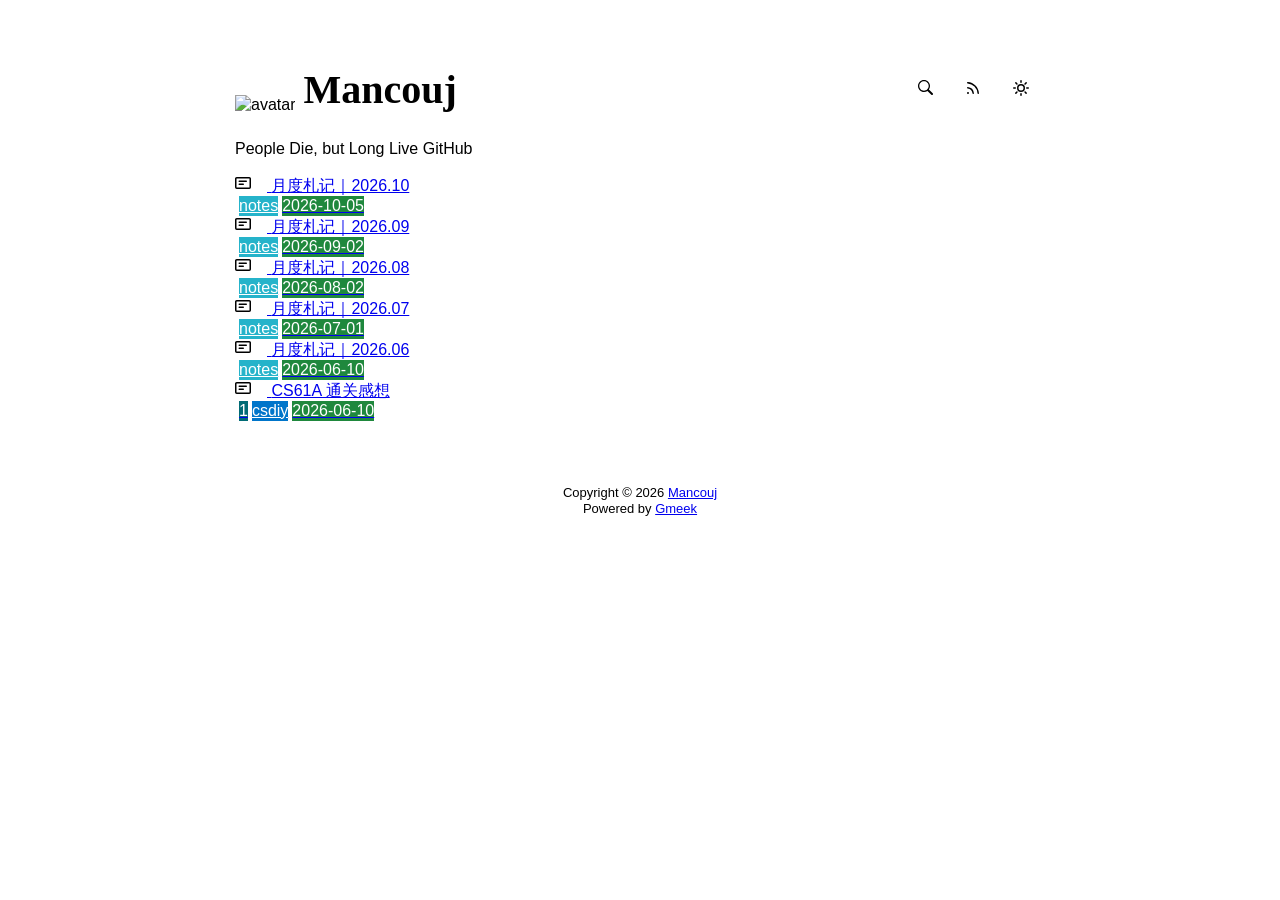
==== commit c192bc68: "🎉auto update by Gmeek action" ====
--- a/docs/index.html
+++ b/docs/index.html
@@ -80,7 +80,18 @@
     <div id="content">
 <div style="margin-bottom: 16px;">People Die, but Long Live GitHub</div>
 <nav class="SideNav border">
-<a class="SideNav-item d-flex flex-items-center flex-justify-between" href="post/6.html">
+<a class="SideNav-item d-flex flex-items-center flex-justify-between" href="post/7.html">
+    <div class="d-flex flex-items-center">
+        <svg class="SideNav-icon octicon" style="width:16px;height:16px"><path class="svgTop0" d=""></path>
+        </svg>
+        <span class="listTitle">月度札记｜2026.10</span>
+    </div>
+    <div class="listLabels">
+        
+        <span class="Label LabelName" style="background-color:#25b3ca"><object><a style="color:#fff" href="tag.html#notes">notes</a></object></span>
+        <span class="Label LabelTime" style="background-color:#1f883d">2026-10-05</span>
+    </div>
+</a><a class="SideNav-item d-flex flex-items-center flex-justify-between" href="post/6.html">
     <div class="d-flex flex-items-center">
         <svg class="SideNav-icon octicon" style="width:16px;height:16px"><path class="svgTop0" d=""></path>
         </svg>
